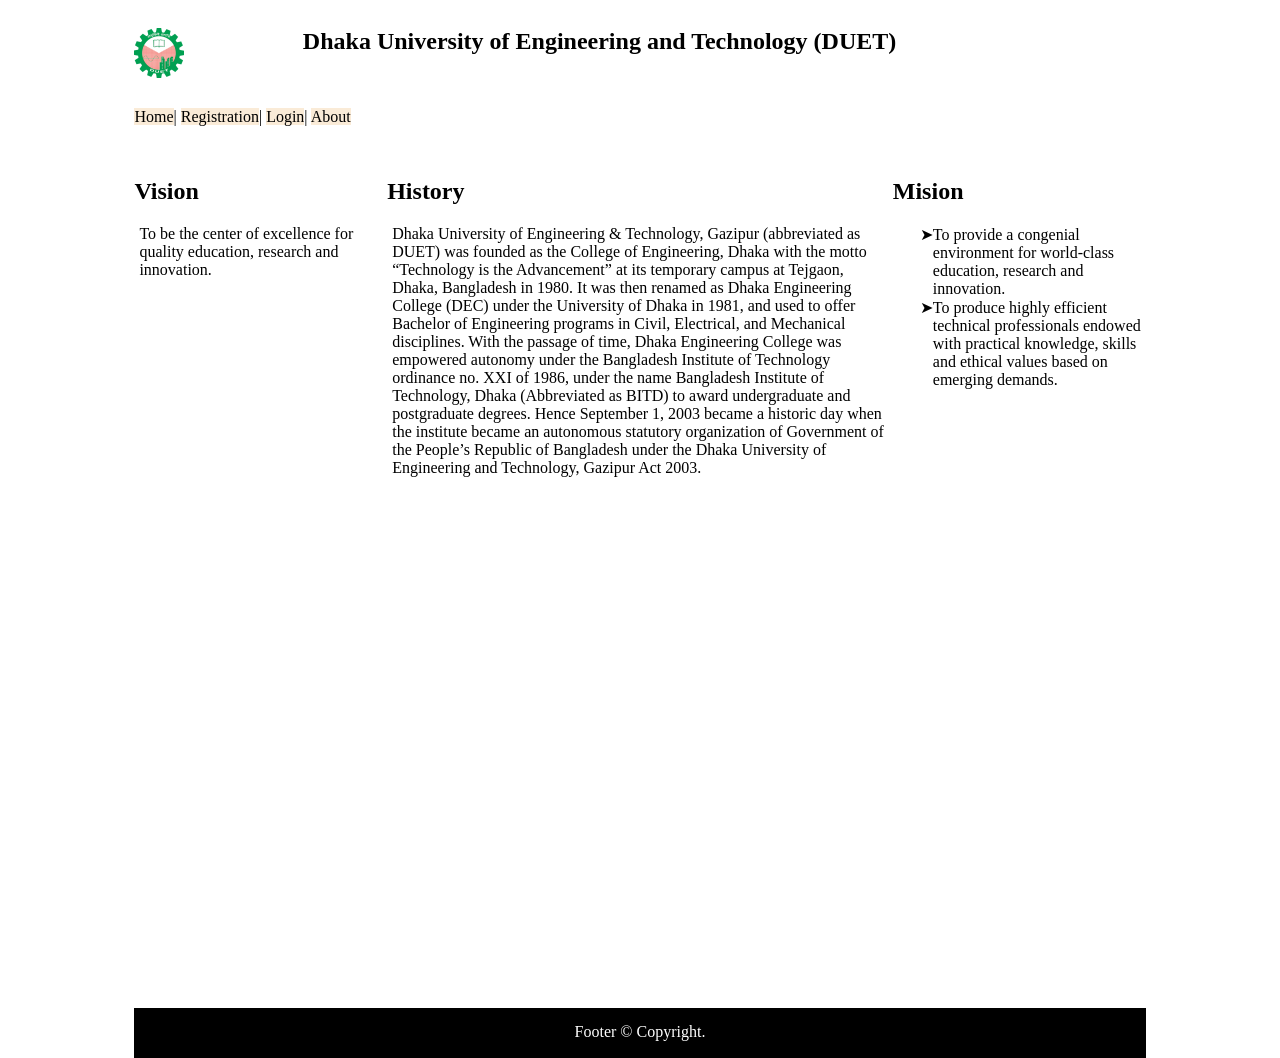
==== index.html @ f11fd469 "first commit" ====
<!doctype html>
<html lang="en">
  <head>
    <meta charset="UTF-8" />
    <meta name="viewport" content="width=device-width, initial-scale=1.0" />
    <title>Document</title>
    <link rel="stylesheet" href="css/style.css" />
  </head>
  <body>
    <!--logo-banner start-->
    <section>
      <div class="row">
        <div class="col-2 h-100">
          <img
            src="images/duet-logo.png"
            alt="duet-logo"
            width="50px"
            height="50px"
            style="margin-top: 20px"
          />
        </div>
        <div class="col-10 h-100">
          <h2>Dhaka University of Engineering and Technology (DUET)</h2>
        </div>
      </div>
    </section>
    <!--logo-banner end-->

    <!--Menu start-->
    <section>
      <div class="row">
        <div class="col-12 h-50">
          <a href="index.html">Home</a>|
          <a href="registration.html">Registration</a>| <a href="#">Login</a>|
          <a href="#">About</a>
        </div>
      </div>
    </section>
    <!--Menu end-->

    <!--Main content start-->
    <section>
      <div class="row">
        <div class="col-3 h-850">
          <h2>Vision</h2>
          <p>
            To be the center of excellence for quality education, research and
            innovation.
          </p>
        </div>
        <div class="col-6 h-850">
          <h2>History</h2>
          <p>
            Dhaka University of Engineering & Technology, Gazipur (abbreviated
            as DUET) was founded as the College of Engineering, Dhaka with the
            motto “Technology is the Advancement” at its temporary campus at
            Tejgaon, Dhaka, Bangladesh in 1980. It was then renamed as Dhaka
            Engineering College (DEC) under the University of Dhaka in 1981, and
            used to offer Bachelor of Engineering programs in Civil, Electrical,
            and Mechanical disciplines. With the passage of time, Dhaka
            Engineering College was empowered autonomy under the Bangladesh
            Institute of Technology ordinance no. XXI of 1986, under the name
            Bangladesh Institute of Technology, Dhaka (Abbreviated as BITD) to
            award undergraduate and postgraduate degrees. Hence September 1,
            2003 became a historic day when the institute became an autonomous
            statutory organization of Government of the People’s Republic of
            Bangladesh under the Dhaka University of Engineering and Technology,
            Gazipur Act 2003.
          </p>
        </div>
        <div class="col-3 h-850">
          <h2>Mision</h2>
          <ul>
            <li>
              To provide a congenial environment for world-class education,
              research and innovation.
            </li>
            <li>
              To produce highly efficient technical professionals endowed with
              practical knowledge, skills and ethical values based on emerging
              demands.
            </li>
          </ul>
        </div>
      </div>
    </section>
    <!--Main content end-->

    <!--Footer start-->
    <section>
      <div class="row">
        <div class="col-12 h-50 footer">
          <p>Footer &copy; Copyright.</p>
        </div>
      </div>
    </section>
    <!--Footer End-->
  </body>
</html>
---- css/style.css ----
* {
  box-sizing: border-box;
}

section {
  width: 80%;
  margin: auto;
}

.row {
  width: 100%;
}

.col-1 {
  width: 8.33%;
}

.col-2 {
  width: 16.66%;
}

.col-3 {
  width: 25%;
}

.col-4 {
  width: 33.33%;
}

.col-5 {
  width: 41.67%;
}

.col-6 {
  width: 50%;
}

.col-7 {
  width: 58.33%;
}

.col-8 {
  width: 66.67%;
}

.col-9 {
  width: 75%;
}

.col-10 {
  width: 83.33%;
}

.col-11 {
  width: 91.67%;
}

.col-12 {
  width: 100%;
}

.h-50 {
  height: 50px;
}

.h-100 {
  height: 100px;
}

.h-150 {
  height: 150px;
}

.h-200 {
  height: 200px;
}

.h-250 {
  height: 250px;
}

.h-300 {
  height: 300px;
}

.h-400 {
  height: 400px;
}

.h-600 {
  height: 600px;
}

.h-850 {
  height: 850px;
}

div {
  float: left;
}

div::after {
  content: "";
  clear: both;
}

div[class*="col"] > a {
  text-decoration: none;
  color: black;
  background-color: antiquewhite;
}

form {
  width: 100%;
  margin: auto;
}

form > input {
  margin-top: 10px;
}

.footer {
  background-color: black;
  color: white;
  text-align: center;
  margin: auto;
}

.footer > p {
  margin-top: 15px;
}

ul > li::marker {
  content: "➤";
  color: black;
}

div > p {
  margin: 5px;
}
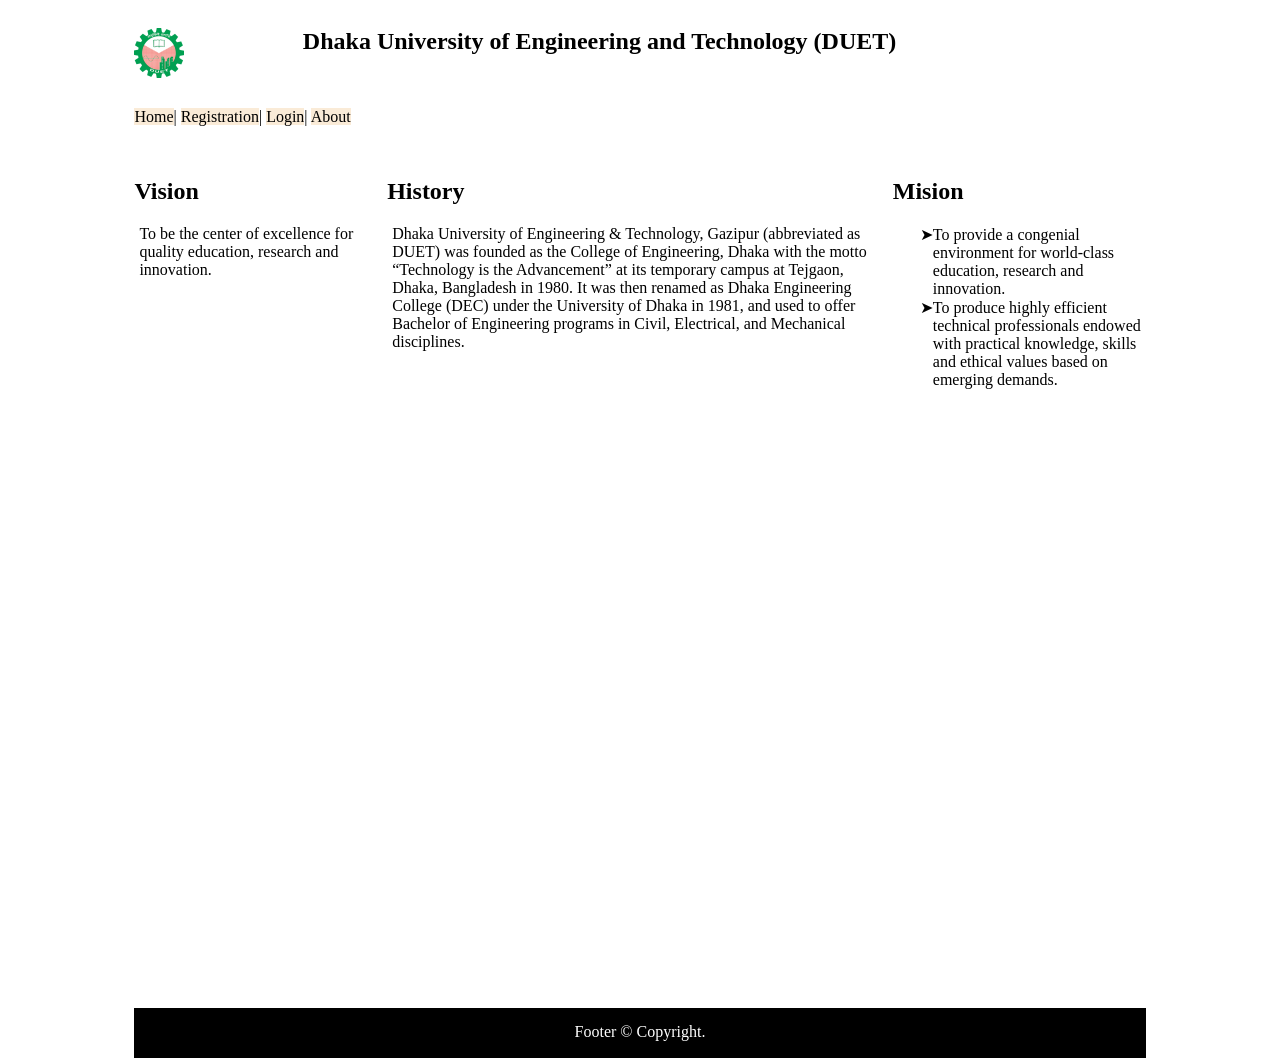
==== commit 0e60b1d2: "Update index.html" ====
--- a/index.html
+++ b/index.html
@@ -57,15 +57,7 @@
             Tejgaon, Dhaka, Bangladesh in 1980. It was then renamed as Dhaka
             Engineering College (DEC) under the University of Dhaka in 1981, and
             used to offer Bachelor of Engineering programs in Civil, Electrical,
-            and Mechanical disciplines. With the passage of time, Dhaka
-            Engineering College was empowered autonomy under the Bangladesh
-            Institute of Technology ordinance no. XXI of 1986, under the name
-            Bangladesh Institute of Technology, Dhaka (Abbreviated as BITD) to
-            award undergraduate and postgraduate degrees. Hence September 1,
-            2003 became a historic day when the institute became an autonomous
-            statutory organization of Government of the People’s Republic of
-            Bangladesh under the Dhaka University of Engineering and Technology,
-            Gazipur Act 2003.
+            and Mechanical disciplines. 
           </p>
         </div>
         <div class="col-3 h-850">
--- a/css/style.css
+++ b/css/style.css
@@ -119,16 +119,19 @@
   margin-top: 10px;
 }
 
-.footer {
-  background-color: black;
-  color: white;
-  text-align: center;
-  margin: auto;
-}
+    .footer {
+      background-color: black;
+      color: white;
+      text-align: center;
+      margin: auto;
+      left: 0;
+      right: 0;
+      bottom: 0;
+    }
 
-.footer > p {
-  margin-top: 15px;
-}
+    .footer>p {
+      margin-top: 15px;
+    }
 
 ul > li::marker {
   content: "➤";
